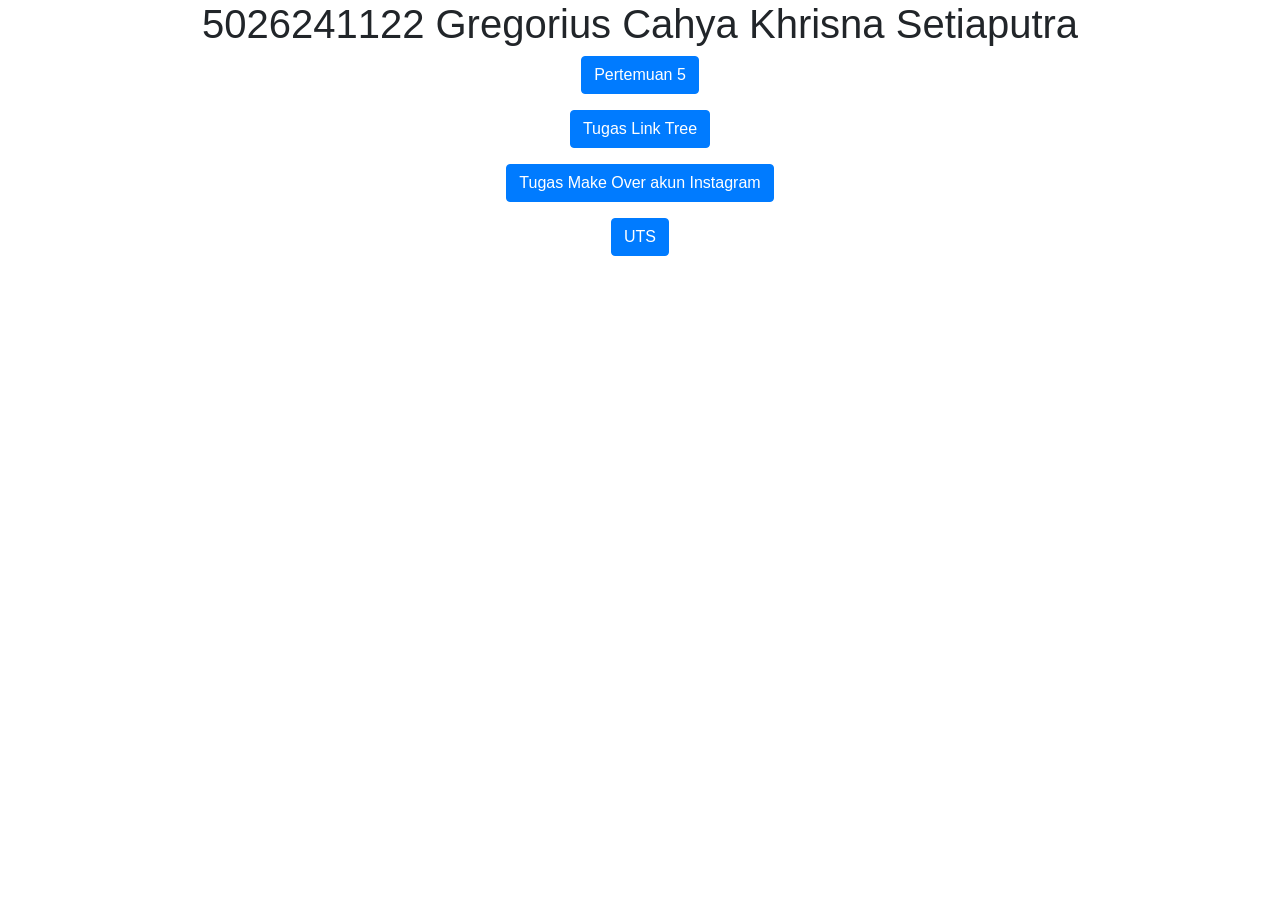
==== index.html @ 4323760f "pertemuan 5" ====
<!doctype html>
<html lang="en">
  <head>
    <title>5026241122</title>
    <meta charset="utf-8" />
    <meta name="viewport" content="width=device-width, initial-scale=1" />
    <link
      rel="stylesheet"
      href="https://cdn.jsdelivr.net/npm/bootstrap@4.6.2/dist/css/bootstrap.min.css"
    />
    <script src="https://cdn.jsdelivr.net/npm/jquery@3.7.1/dist/jquery.slim.min.js"></script>
    <script src="https://cdn.jsdelivr.net/npm/popper.js@1.16.1/dist/umd/popper.min.js"></script>
    <script src="https://cdn.jsdelivr.net/npm/bootstrap@4.6.2/dist/js/bootstrap.bundle.min.js"></script>
  </head>
  <body>
    <div class="container">
      <center>
        <h1>5026241122 Gregorius Cahya Khrisna Setiaputra</h1>
        <p>
          <a href="pertemuan5.html" target="_blank" class="btn btn-primary">Pertemuan 5</a>
        </p>
        <p>
          <a href="" target="_blank" class="btn btn-primary">Tugas Link Tree</a>
        </p>
        <p>
          <a href="" target="_blank" class="btn btn-primary"
            >Tugas Make Over akun Instagram</a
          >
        </p>
        <p>
          <a href="" target="_blank" class="btn btn-primary">UTS</a>
        </p>
      </center>
    </div>

    
  </body>
</html>
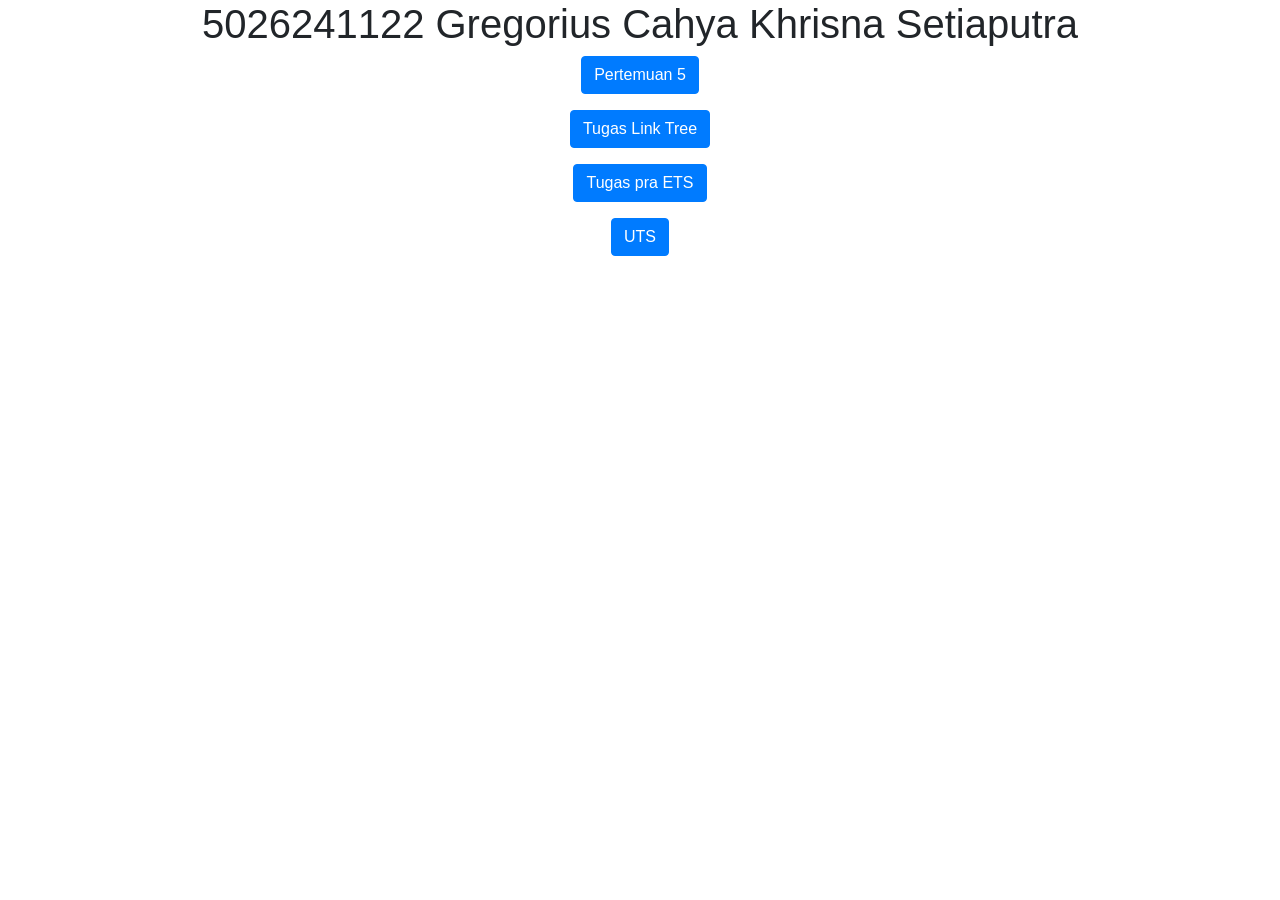
==== commit 9b367d01: "Tugas pra ETS Co-authored-by: Copilot <copilot@github.com>" ====
--- a/index.html
+++ b/index.html
@@ -20,11 +20,11 @@
           <a href="pertemuan5.html" target="_blank" class="btn btn-primary">Pertemuan 5</a>
         </p>
         <p>
-          <a href="" target="_blank" class="btn btn-primary">Tugas Link Tree</a>
+          <a href="linktree.html" target="_blank" class="btn btn-primary">Tugas Link Tree</a>
         </p>
         <p>
-          <a href="" target="_blank" class="btn btn-primary"
-            >Tugas Make Over akun Instagram</a
+          <a href="tugas_ets.html" target="_blank" class="btn btn-primary"
+            >Tugas pra ETS</a
           >
         </p>
         <p>
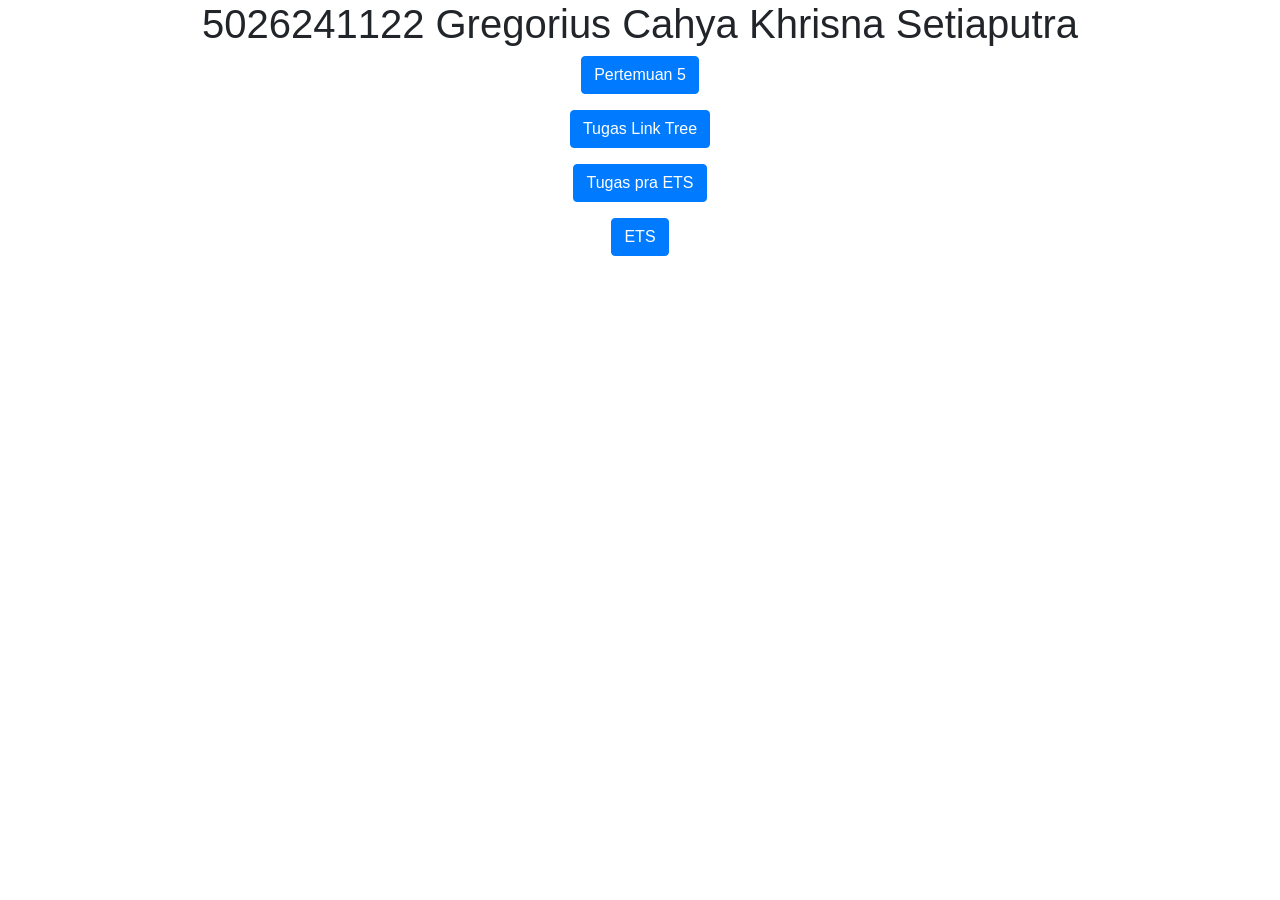
==== commit 0fd0aeb6: "ETS 2026" ====
--- a/index.html
+++ b/index.html
@@ -28,7 +28,7 @@
           >
         </p>
         <p>
-          <a href="" target="_blank" class="btn btn-primary">UTS</a>
+          <a href="5026241122.html" target="_blank" class="btn btn-primary">ETS</a>
         </p>
       </center>
     </div>
